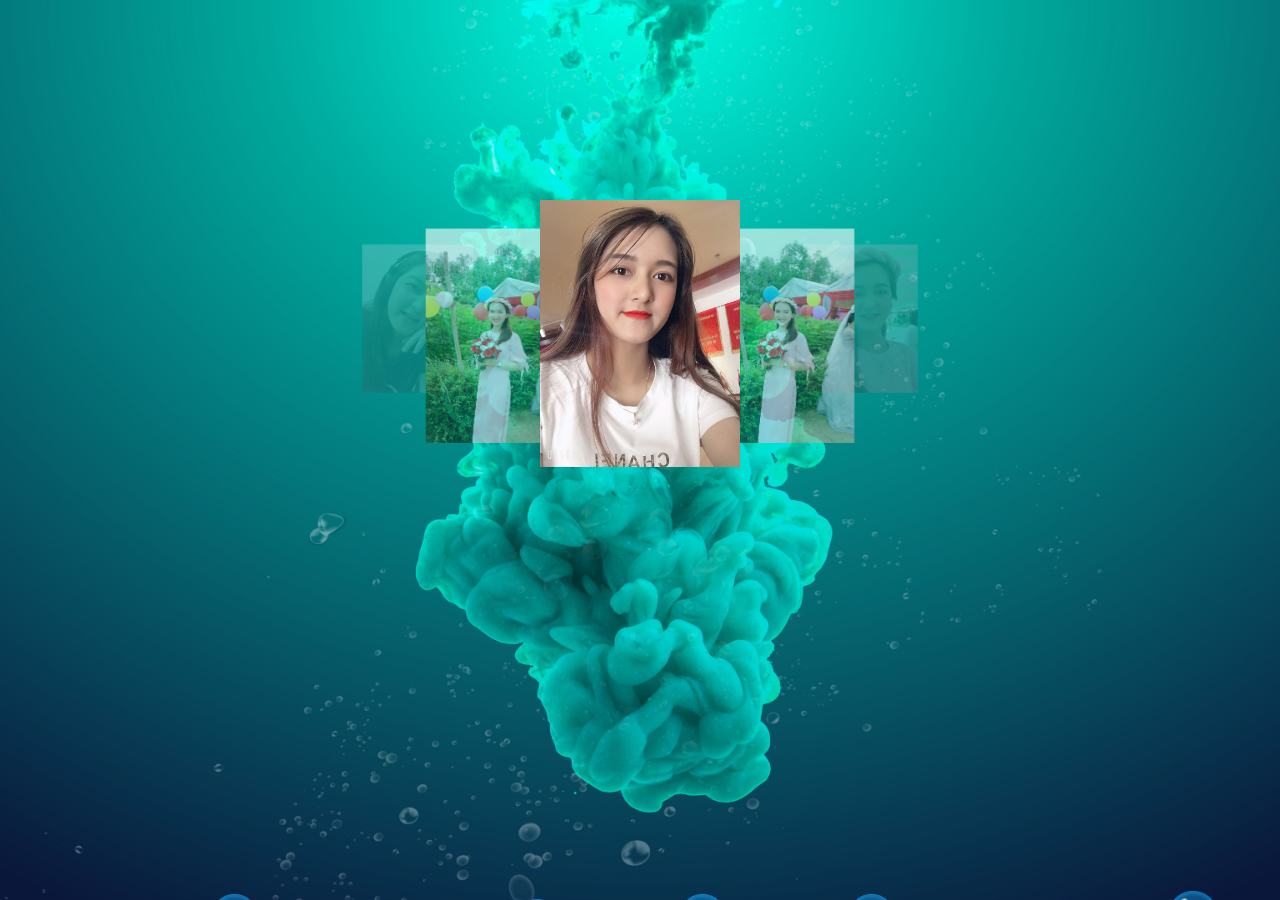
==== index.html @ 6253287e "blog test" ====
<!DOCTYPE html>
<html>

<head>
    <meta charset="utf-8">
    <meta name="viewport" content="width=device-width, initial-scale=1">
    <title>Blog Site</title>
    <link href="https://use.fontawesome.com/releases/v5.0.4/css/all.css" rel="stylesheet">
    <link href="https://fonts.googleapis.com/css2?family=Dancing+Script:wght@500;600;700&display=swap" rel="stylesheet">
     <!--Import Google Icon Font-->
     <link href="https://fonts.googleapis.com/icon?family=Material+Icons" rel="stylesheet">
     <!--Import materialize.css-->
     <link type="text/css" rel="stylesheet" href="css/materialize.min.css" media="screen,projection" />
     <!-- Compiled and minified CSS -->
     <link rel="stylesheet" href="https://cdnjs.cloudflare.com/ajax/libs/materialize/1.0.0/css/materialize.min.css">
 
     <!-- Compiled and minified JavaScript -->
     <script src="https://cdnjs.cloudflare.com/ajax/libs/materialize/1.0.0/js/materialize.min.js"></script>
    <link rel="stylesheet" href="./assets/css/styles.css">
    <style>

        .owl-carousel.owl-loaded {
            display: block;
            position: relative;
        }
        .owl-carousel .owl-item {
            margin: auto;
        }
        .owl-theme .owl-nav {
            margin-top: 10px;
            position: absolute;
            bottom: 50%;
            width: 100%;
        }
        .owl-theme .owl-nav .owl-prev{
            position: absolute;
            width: 40px;
            height: 40px;
            left: 0;
        }
        .owl-theme .owl-nav .owl-next{
            position: absolute;
            width: 40px;
            height: 40px;
            right: 0;
        }
    </style>


</head>

<body>
    <div class="hero">
        <div class="navbar">

        </div>
        <div class="carousel">
            <a class="carousel-item" href="#one!"><img src="./assets/images/item1.jpg"></a>
            <a class="carousel-item" href="#two!"><img src="./assets/images/item2.jpg"></a>
            <a class="carousel-item" href="#three!"><img src="./assets/images/item3.jpg"></a>
            <a class="carousel-item" href="#four!"><img src="./assets/images/item5.jpg"></a>
            <a class="carousel-item" href="#five!"><img src="./assets/images/item2.jpg"></a>
        </div>
    
        <!--JavaScript at end of body for optimized loading-->
        <script type="text/javascript" src="js/materialize.min.js"></script>
        <script>
            document.addEventListener('DOMContentLoaded', function () {
                var elems = document.querySelectorAll('.carousel');
                var instances = M.Carousel.init(elems, {
                    edge: 'left',
                    draggable: true,
                    inDuration: 250,
                    outDuration: 200,
                    onOpenStart: null,
                    onOpenEnd: null,
                    onCloseStart: null,
                    onCloseEnd: null,
                    preventScrolling: true
                });
            });
        </script>
        <div class="bubbles">
            <div class="bubbles1">
                <img src="./assets/images/bubble.png" alt="">
                <h5>Nhung</h5>
            </div>
            <div class="bubbles2">
                <img src="./assets/images/bubble.png" alt="">
                <h5>An</h5>
            </div>
            <div class="bubbles3">
                <img src="./assets/images/bubble.png" alt="">
                <h5>Cuc</h5>
            </div>
            <div class="bubbles4">
                <img src="./assets/images/bubble.png" alt="">
                <h5>Bo`</h5>
            </div>
            <div class="bubbles5">
                <img src="./assets/images/bubble.png" alt="">
                <h5>Ahihi</h5>
            </div>
            <div class="bubbles6">
                <img src="./assets/images/bubble.png" alt="">
                <h5>Do`</h5>
            </div>
            <div class="bubbles7">
                <img src="./assets/images/bubble.png" alt="">
                <h5>Ngok</h5>
            </div>
            <div class="bubbles8">
                <img src="./assets/images/bubble.png" alt="">
                <h5> :))) </h5>
            </div>
        </div>
    </div>

    <script src="https://code.jquery.com/jquery-2.2.0.min.js" type="text/javascript"></script>
    <script src="./assets/css/owl.carousel.min.js" type="text/javascript" charset="utf-8"></script>
    
</body>

</html>
---- assets/css/styles.css ----
.hero{
  width: 100%;
  height: 100vh;
  background-image: url("../images/background.png");
  background-size: cover;
  background-position: center;
  position: relative;
  overflow: hidden;
}
.navbar{
  height:100px;
}
.owl-carousel .owl-item img{
  padding-top: 15%;
  width: 70%;
  margin: auto;
  
}
.owl-carousel .center img{
  width: 100%;
  padding-top: 0%;
}

.bubbles img{
  width: 50px;
}

.bubbles{
  z-index: 1;
  width: 100%;
  position: absolute;
  align-items: center;
  bottom: -100px; 
  display: flex;
  justify-content: space-around; 
}



@keyframes bubble{
  0%{
    transform: translateY(0);
    opacity: 0;
  }
  50%{
   
    opacity: 1;
  }
  70%{
    
    opacity: 1;
  }
  100%{
    transform: translateY(-90vh);
    opacity: 0;
  }
}

.bubbles1 img{
  width: 25px;
  animation: bubble 7s infinite linear;
  animation-delay: -3s;
}
.bubbles1 h5{
  width: 25px;
  animation: bubble 7s infinite linear;
  animation-delay: -3s;
}
.bubbles2 img{
  width: 45px;
  animation: bubble 7s infinite linear;
  animation-delay: -6s;
}
.bubbles2 h5{
  width: 45px;
  animation: bubble 7s infinite linear;
  animation-delay: -6s;
}
.bubbles3 img{
  width: 15px;
  animation: bubble 7s infinite linear;
  animation-delay: -6s;
}
.bubbles3 h5{
  width: 15px;
  animation: bubble 7s infinite linear;
  animation-delay: -6s;
}
.bubbles4 img{
  width: 35px;
  animation: bubble 7s infinite linear;
  animation-delay: -2s;
}
.bubbles4 h5{
  width: 35px;
  animation: bubble 7s infinite linear;
  animation-delay: -2s;
}
.bubbles5 img{
  width: 45px;
  animation: bubble 7s infinite linear;
  animation-delay: -5s;
}
.bubbles5 h5{
  width: 45px;
  animation: bubble 7s infinite linear;
  animation-delay: -5s;
}
.bubbles6 img{
  width:45px;
  animation: bubble 7s infinite linear;
  animation-delay: -2.5s;
}
.bubbles6 h5{
  width:45px;
  animation: bubble 7s infinite linear;
  animation-delay: -2.5s;
}
.bubbles7 img{
  width: 25px;
  animation: bubble 7s infinite linear;
  animation-delay: -4s;
}
.bubbles7 h5{
  width: 25px;
  animation: bubble 7s infinite linear;
  animation-delay: -4s;
}
.bubbles8 img{
  width: 50px;
  animation: bubble 7s infinite linear;
  animation-delay: -.5s;
}
.bubbles8 h5{
  width: 50px;
  animation: bubble 7s infinite linear;
  animation-delay: -.5s;
}
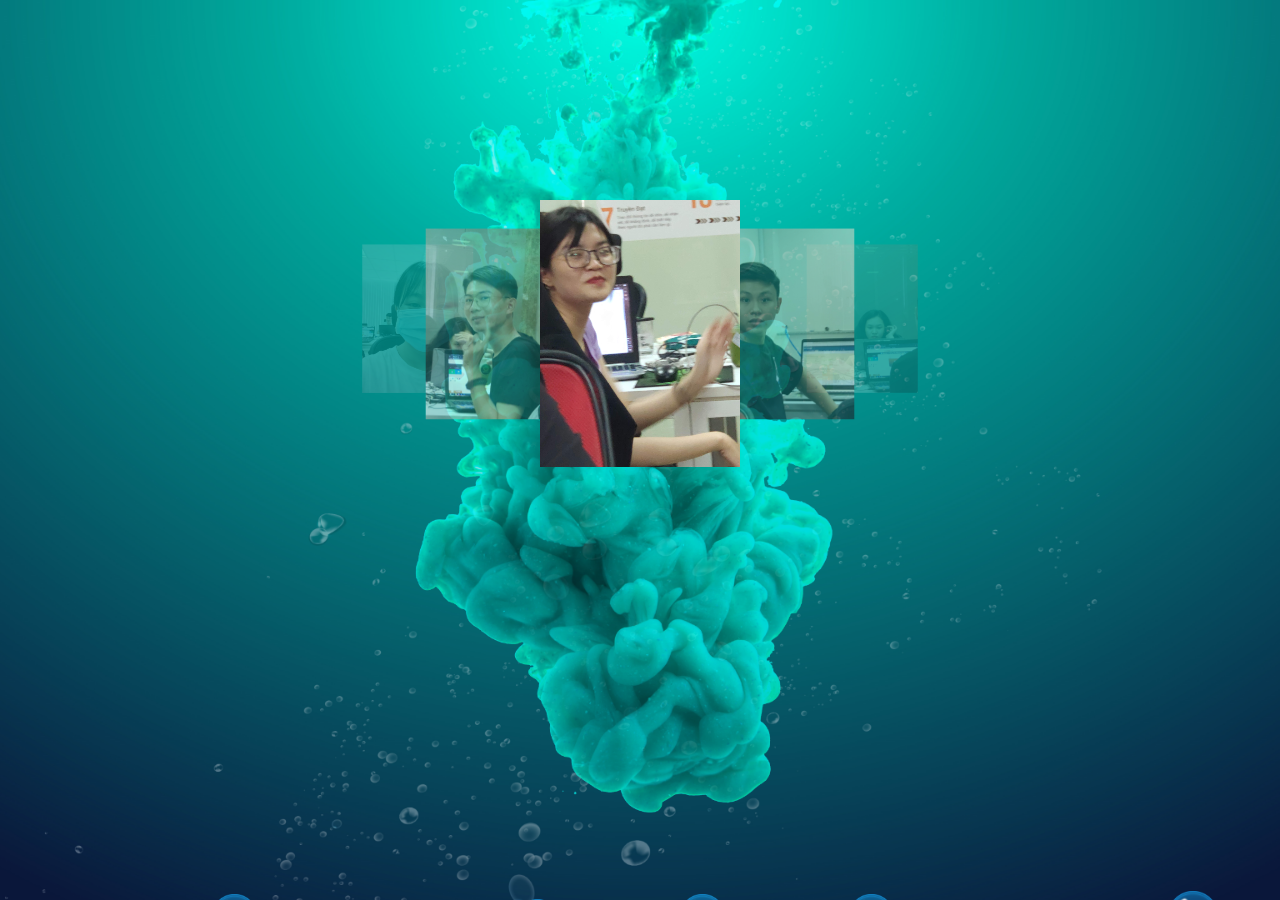
==== commit 1c7e67de: "maycongalauL" ====
--- a/index.html
+++ b/index.html
@@ -55,11 +55,11 @@
 
         </div>
         <div class="carousel">
-            <a class="carousel-item" href="#one!"><img src="./assets/images/item1.jpg"></a>
-            <a class="carousel-item" href="#two!"><img src="./assets/images/item2.jpg"></a>
-            <a class="carousel-item" href="#three!"><img src="./assets/images/item3.jpg"></a>
-            <a class="carousel-item" href="#four!"><img src="./assets/images/item5.jpg"></a>
-            <a class="carousel-item" href="#five!"><img src="./assets/images/item2.jpg"></a>
+            <a class="carousel-item" href="#one!"><img src="./assets/images/img1.jpg"></a>
+            <a class="carousel-item" href="#two!"><img src="./assets/images/img2.jpg"></a>
+            <a class="carousel-item" href="#three!"><img src="./assets/images/img6.jpg"></a>
+            <a class="carousel-item" href="#four!"><img src="./assets/images/img4.jpg"></a>
+            <a class="carousel-item" href="#five!"><img src="./assets/images/img5.jpg"></a>
         </div>
     
         <!--JavaScript at end of body for optimized loading-->
@@ -83,31 +83,31 @@
         <div class="bubbles">
             <div class="bubbles1">
                 <img src="./assets/images/bubble.png" alt="">
-                <h5>Nhung</h5>
+                <h5>Chào</h5>
             </div>
             <div class="bubbles2">
                 <img src="./assets/images/bubble.png" alt="">
-                <h5>An</h5>
+                <h5>Mấy</h5>
             </div>
             <div class="bubbles3">
                 <img src="./assets/images/bubble.png" alt="">
-                <h5>Cuc</h5>
+                <h5>Con</h5>
             </div>
             <div class="bubbles4">
                 <img src="./assets/images/bubble.png" alt="">
-                <h5>Bo`</h5>
+                <h5>Gà</h5>
             </div>
             <div class="bubbles5">
                 <img src="./assets/images/bubble.png" alt="">
-                <h5>Ahihi</h5>
+                <h5>Ở</h5>
             </div>
             <div class="bubbles6">
                 <img src="./assets/images/bubble.png" alt="">
-                <h5>Do`</h5>
+                <h5>Lầu</h5>
             </div>
             <div class="bubbles7">
                 <img src="./assets/images/bubble.png" alt="">
-                <h5>Ngok</h5>
+                <h5>Lờ</h5>
             </div>
             <div class="bubbles8">
                 <img src="./assets/images/bubble.png" alt="">
